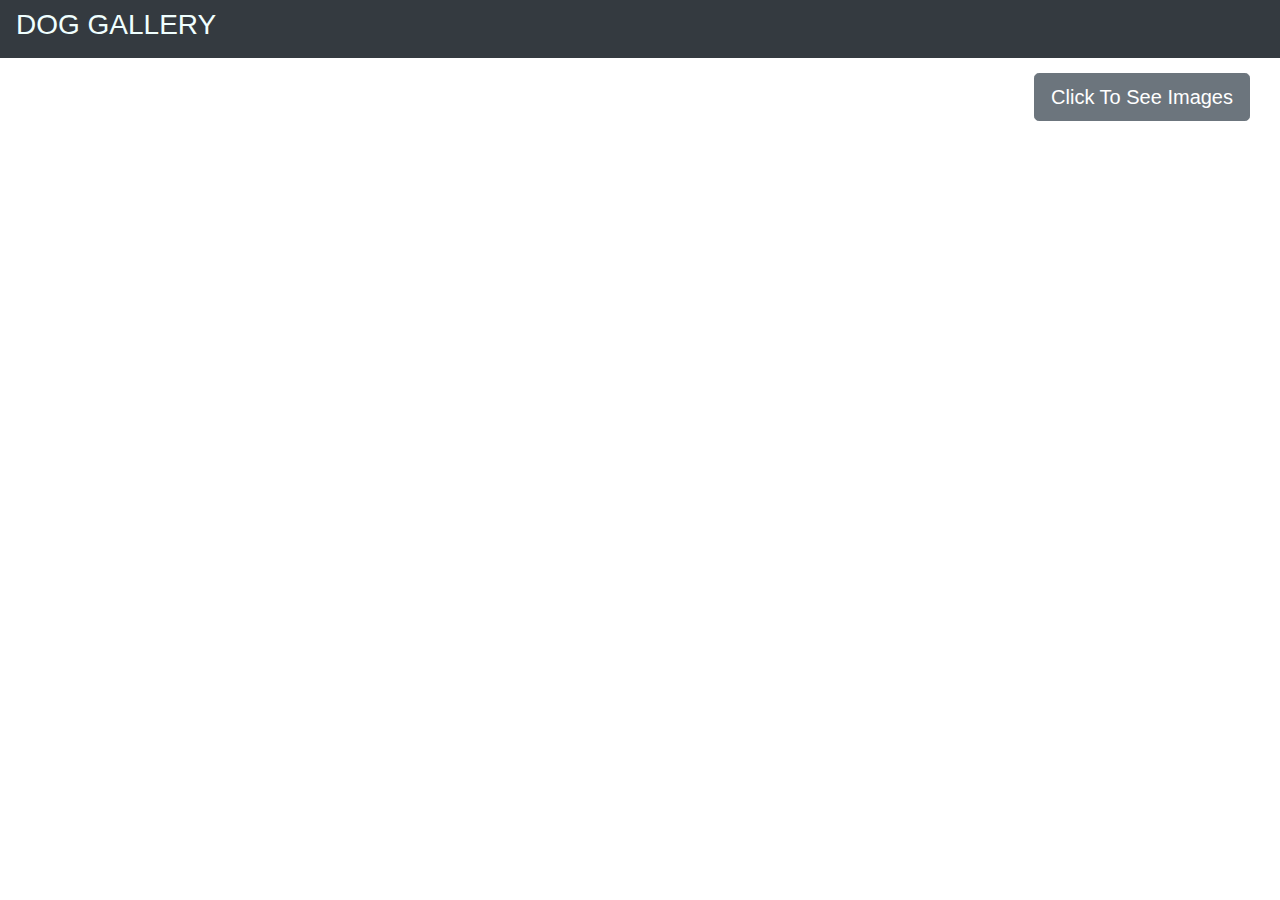
==== index.html @ fb6dd408 "fixed errors" ====
<!DOCTYPE html>
<html lang="en">
<head>
    <meta charset="UTF-8">
    <meta http-equiv="X-UA-Compatible" content="IE=edge">
    <meta name="viewport" content="width=device-width, initial-scale=1.0">
    <title>Document</title>
    <link rel="stylesheet" href="src/style.css">

     <!-- Bootstrap CSS -->
  <link rel="stylesheet" href="https://stackpath.bootstrapcdn.com/bootstrap/4.3.1/css/bootstrap.min.css"
  integrity="sha384-ggOyR0iXCbMQv3Xipma34MD+dH/1fQ784/j6cY/iJTQUOhcWr7x9JvoRxT2MZw1T" crossorigin="anonymous">

</head>
<body>
    <body>
        <nav class="navbar navbar-expand-lg navbar-dark bg-dark">
         <h3 style="color: azure; " center >DOG GALLERY</h3>
          
        </nav>
      
        <button type="button" class="btn btn-secondary btn-lg butt" >Click To See Images</button>
        <div class="container my-3">
          <!--<h3>Top News <span class="badge badge-secondary">by Indian shatabdi News</span></h3>
          <hr>-->
          <div class="accordion" id="output"></div>
        </div>
      
    
        <!-- jQuery first, then Popper.js, then Bootstrap JS -->
        <script src="https://code.jquery.com/jquery-3.3.1.slim.min.js"
          integrity="sha384-q8i/X+965DzO0rT7abK41JStQIAqVgRVzpbzo5smXKp4YfRvH+8abtTE1Pi6jizo"
          crossorigin="anonymous"></script>
        <script src="https://cdnjs.cloudflare.com/ajax/libs/popper.js/1.14.7/umd/popper.min.js"
          integrity="sha384-UO2eT0CpHqdSJQ6hJty5KVphtPhzWj9WO1clHTMGa3JDZwrnQq4sF86dIHNDz0W1"
          crossorigin="anonymous"></script>
        <script src="https://stackpath.bootstrapcdn.com/bootstrap/4.3.1/js/bootstrap.min.js"
          integrity="sha384-JjSmVgyd0p3pXB1rRibZUAYoIIy6OrQ6VrjIEaFf/nJGzIxFDsf4x0xIM+B07jRM"
          crossorigin="anonymous"></script>
        <script src="index.js"></script>
      </body>
      
      </html>

</body>
</html>
---- src/style.css ----
.butt{
    float: right;
    right: 0%;
    margin-top: 15px;
    margin-right: 30px;
    background-color: black;
    color: white;
    margin-bottom: 20px;
}
#output{
  margin: 30px 0px 0px 30px;
  }



  @media only screen and (min-width: 768px) {
      
#output{
    display: flex;
    width: 90%;
    flex-wrap: wrap;
    align-items: center;
    justify-content: space-around;
  }
  #div1{
    height: 100%;
    width: 30%;
  }
  #div1 #ullist{
    display: flex;
    flex-wrap: wrap;;
  }
   
  }
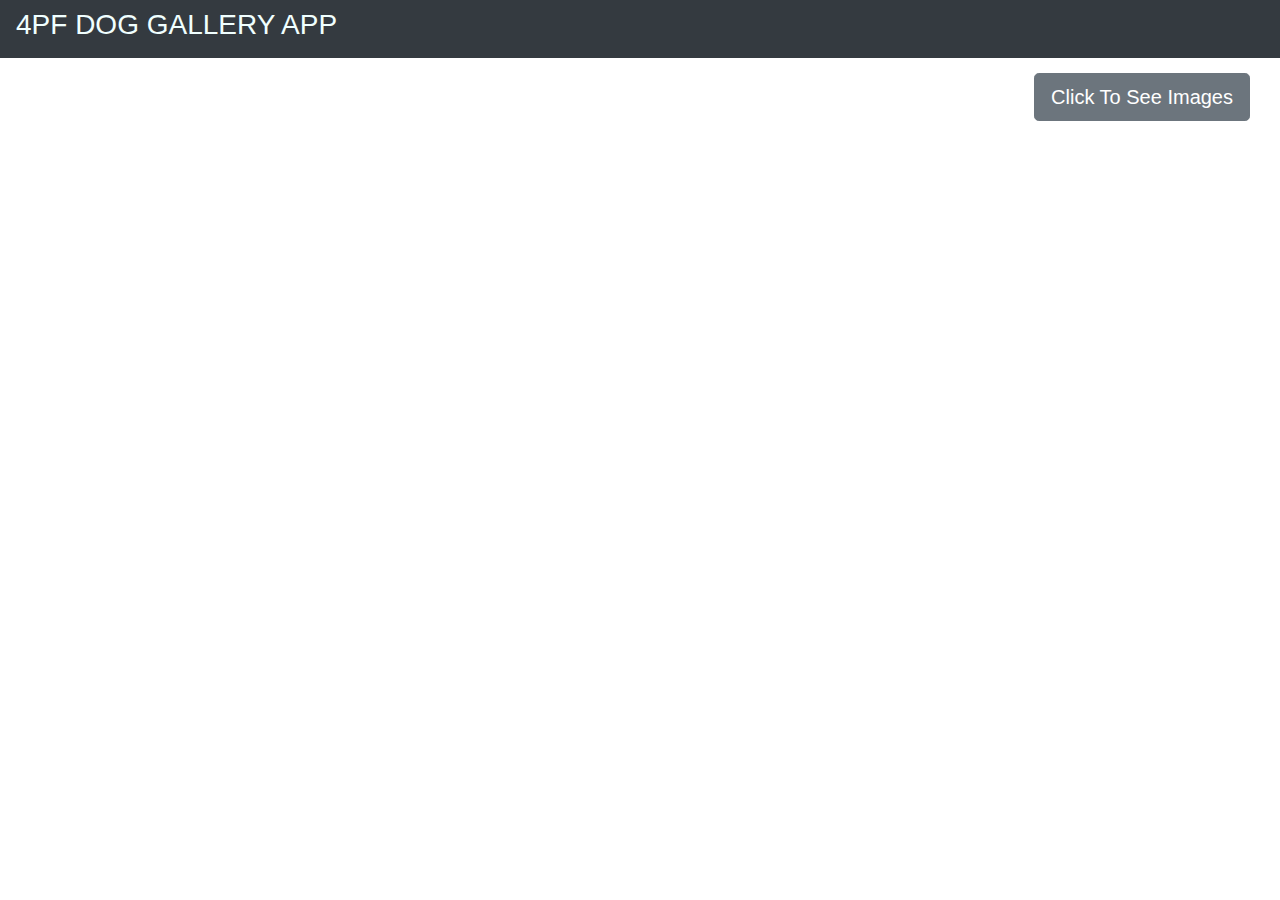
==== commit 6dbc3e61: "modified title" ====
--- a/index.html
+++ b/index.html
@@ -17,7 +17,7 @@
 <body>
     <body>
         <nav class="navbar navbar-expand-lg navbar-dark bg-dark">
-         <h3 style="color: azure; " center >DOG GALLERY</h3>
+         <h3 style="color: azure; " center >4PF DOG GALLERY APP</h3>
           
         </nav>
       
--- a/src/style.css
+++ b/src/style.css
@@ -1,3 +1,6 @@
+body{
+  background-color: gray;
+}
 
 .butt{
     float: right;
@@ -7,6 +10,7 @@
     background-color: black;
     color: white;
     margin-bottom: 20px;
+    
 }
 #output{
   margin: 30px 0px 0px 30px;
